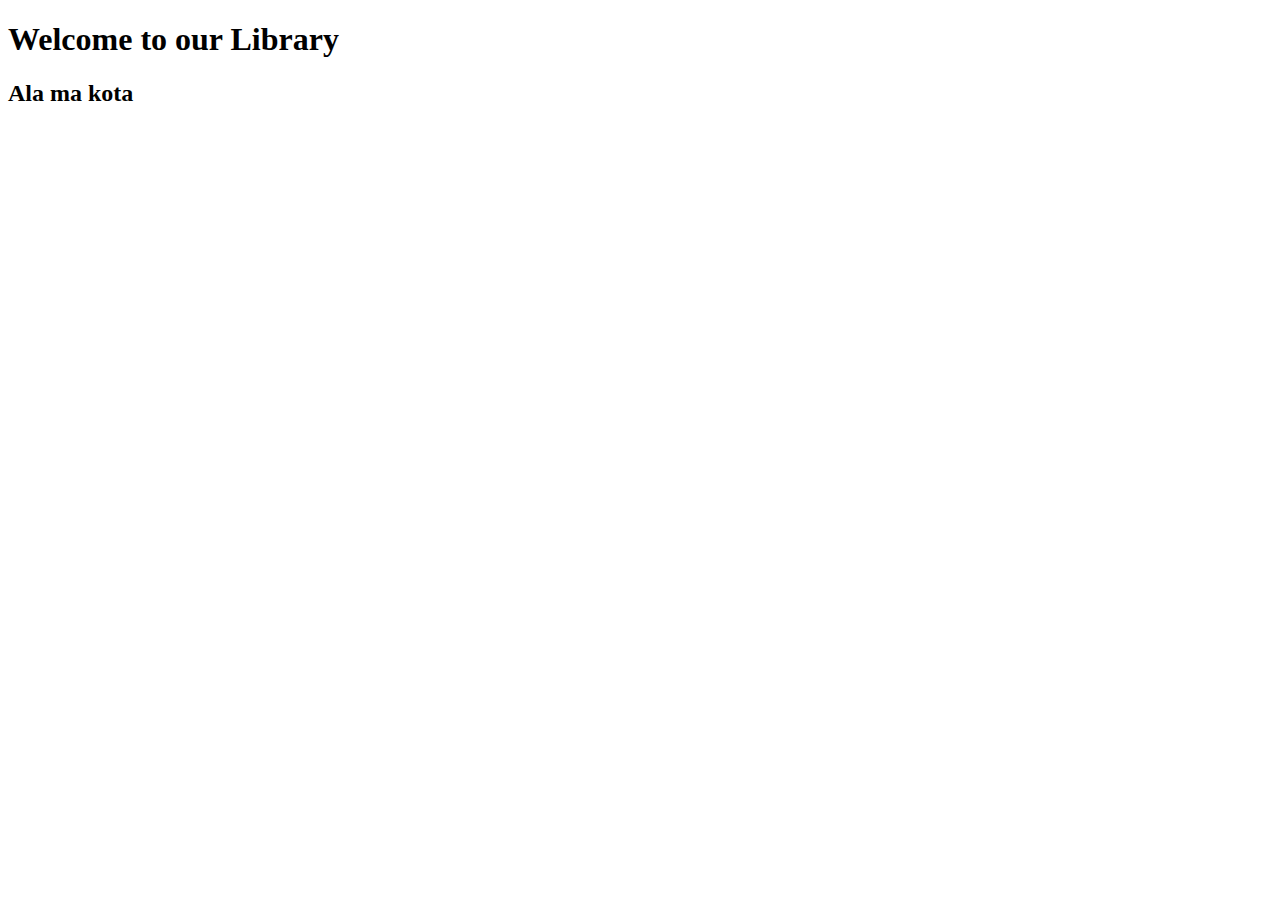
==== biblioteka/src/main/resources/templates/index.html @ 832643bd "uruchomienie strony startowej" ====
<!DOCTYPE html>
<html xmlns:th="http://www.thymeleaf.org" lang = "en">
<head>
	<title>Library</title>
	<th:block th:include="fragments/includes :: head"></th:block>
	<script>
		$(function(){
			$('#header').load("header.html");
			$('#footer').load("footer.html");
		});
	</script>
</head>
<body>
	<th:block th:include="fragments/header :: header"></th:block>
	<div class="container">
		<div class="jumbotron">
			<h1>Welcome to our Library</h1>
			<h2>Ala ma kota</h2>
		</div>
	</div>
	<th:block th:include="fragments/footer :: footer"></th:block>
</body>
</html>
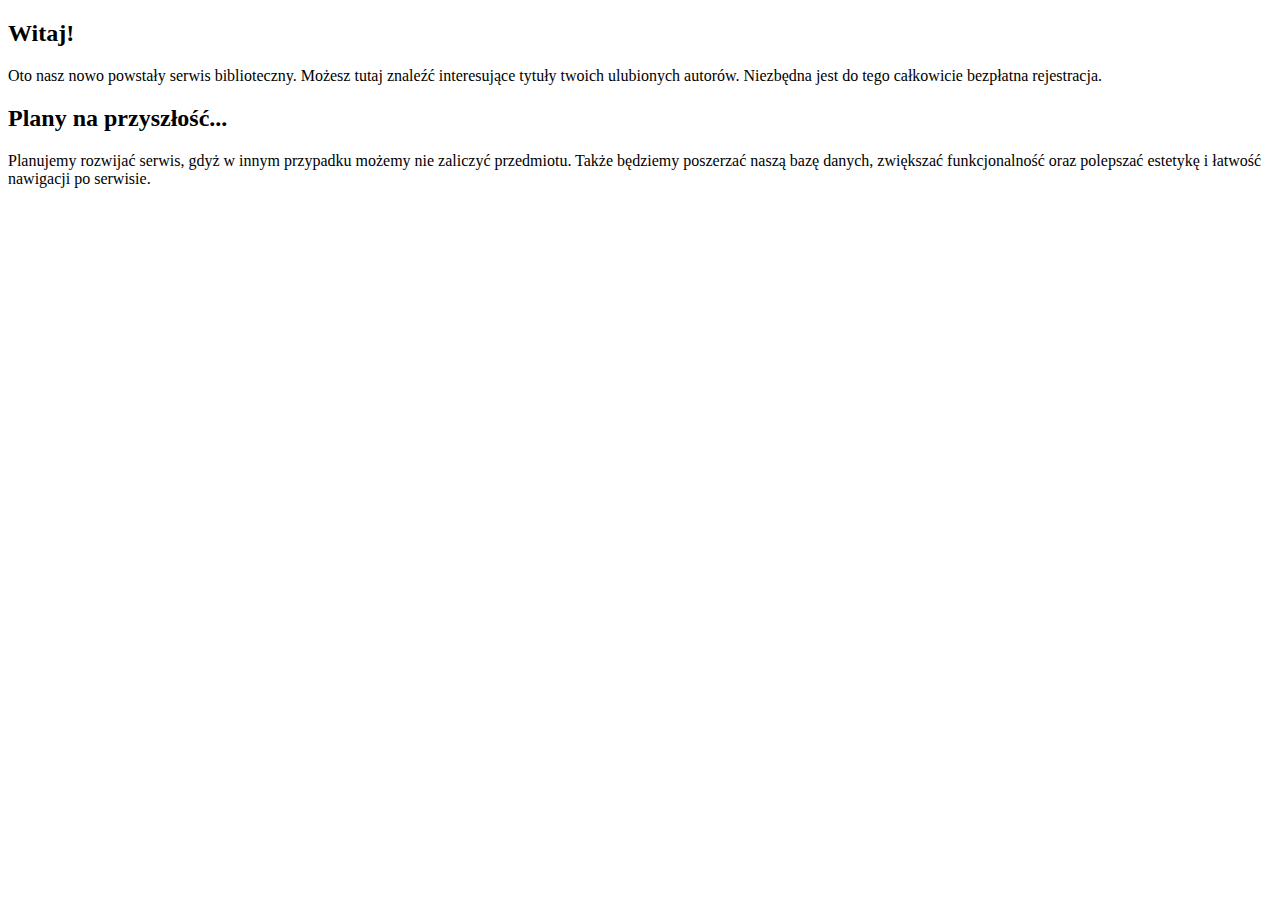
==== commit 13a4b760: "uaktualnione strony główna i logowania" ====
--- a/biblioteka/src/main/resources/templates/index.html
+++ b/biblioteka/src/main/resources/templates/index.html
@@ -1,23 +1,41 @@
 <!DOCTYPE html>
-<html xmlns:th="http://www.thymeleaf.org" lang = "en">
+<html xmlns:th="http://www.thymeleaf.org" 
+	xmlns:sec="http://www.thymeleaf.org/thymeleaf-extras-springsecurity4"
+	lang = "en">
 <head>
 	<title>Library</title>
 	<th:block th:include="fragments/includes :: head"></th:block>
-	<script>
-		$(function(){
-			$('#header').load("header.html");
-			$('#footer').load("footer.html");
-		});
-	</script>
 </head>
 <body>
 	<th:block th:include="fragments/header :: header"></th:block>
-	<div class="container">
-		<div class="jumbotron">
-			<h1>Welcome to our Library</h1>
-			<h2>Ala ma kota</h2>
+	<div class="container-fluid">
+	<div class="row">
+		<div class="col-md-12">
+			<div class="jumbotron">
+				<h2>
+					Witaj!
+				</h2>
+				<p>
+					Oto nasz nowo powstały serwis biblioteczny.
+					Możesz tutaj znaleźć interesujące tytuły twoich ulubionych autorów. Niezbędna jest do tego całkowicie bezpłatna rejestracja.
+				</p>
+			</div>
 		</div>
 	</div>
+	<div class="row">
+		<div class="col-md-1">
+		</div>
+		<div class="col-md-4">
+			<h2>
+				Plany na przyszłość...
+			</h2>
+			<p>
+				Planujemy rozwijać serwis, gdyż w innym przypadku możemy
+				nie zaliczyć przedmiotu. Także będziemy poszerzać naszą bazę danych, zwiększać funkcjonalność oraz polepszać estetykę i łatwość nawigacji po serwisie.
+			</p>
+		</div>
+	</div>
+</div>
 	<th:block th:include="fragments/footer :: footer"></th:block>
 </body>
-</html>+</html>
